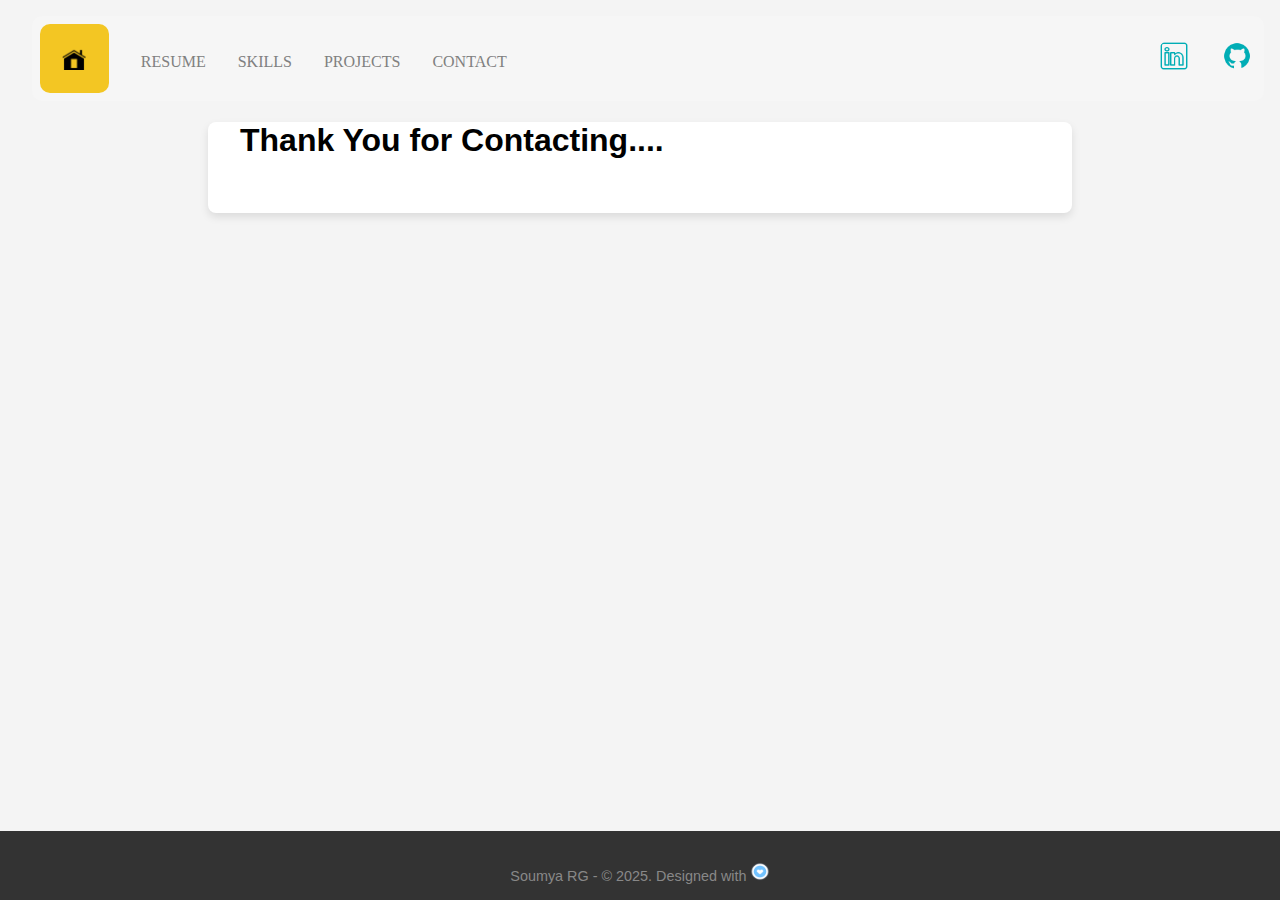
==== contact_action.html @ 4a635427 "Fixed" ====
<!DOCTYPE html>
<html lang="en">
<head>
    <meta charset="UTF-8">
    <meta name="viewport" content="width=device-width, initial-scale=1.0">
    <title>Contact Page</title>
    <link rel="stylesheet" href="styles.css">

    <style>
        body {
            font-family: cursive;
            margin: 0;
            padding: 1rem 2rem;
            background-color: #f4f4f4;
        }
    </style>
</head>
<body>

    <div id="menu_block">
        <div id="menu_names">
            <img src="Resources/Home.png" alt="" id="home_image">
            <a href="index.html" id="resume_href">
                <h3 id="resume_menu_block">RESUME</h3>
            </a>
            <a href="index.html" id="resume_href">
                <h3 id="skills_menu_block">SKILLS</h3>
            </a>
            <a href="index.html" id="resume_href">
                <h3 id="projects_menu_block">PROJECTS</h3>
            </a>
            <a href="index.html" id="resume_href">
                <h3 id="contact_menu_block">CONTACT</h3>
            </a>
        </div>
        <div id="menu_disable">
            <img src="Resources/Home.png" alt="" id="home_image">

            <button id="button_dropdown" class="btn btn-primary" type="button" data-bs-toggle="offcanvas"
                data-bs-target="#offcanvasTop" aria-controls="offcanvasTop"><img src="Resources/Menu (2).png"
                    alt="" id="menu_logo"></button>

            <div class="offcanvas offcanvas-top" tabindex="-1" id="offcanvasTop"
                aria-labelledby="offcanvasTopLabel">
                <div class="offcanvas-header">
                    <h5 id="offcanvasTopLabel">SOUMYA RG</h5>
                    <button type="button" class="btn-close text-reset" data-bs-dismiss="offcanvas"
                        aria-label="Close"></button>
                </div>
                <div style="background-color: black;" id="offcanvas_dropdown" class="offcanvas-body">
                    <a href="#about_me" id="resume_href">
                        <h3 id="resume_menu_block">RESUME</h3>
                    </a>
                    <a href="#my_skills" id="resume_href">
                        <h3 id="skills_menu_block">SKILLS</h3>
                    </a>
                    <a href="#projects" id="resume_href">
                        <h3 id="projects_menu_block">PROJECTS</h3>
                    </a>
                    <a href="#" id="resume_href">
                        <h3 id="contact_menu_block">CONTACT</h3>
                    </a>
                </div>
            </div>
        </div>
        <div id="menu_images">
            <a href="https://www.linkedin.com/in/soumya-rangaiahgari-aa1aa6290/">
                <img src="Resources/linkedin.png" alt="" id="images_logo">
            </a>
            <a href="https://github.com/Soumya1743">
                <img src="Resources/github.png" alt="" id="images_logo">
            </a>
        </div>
    </div>



    <div id="contact_block">
        <h1>Thank You for Contacting....</h1>

        <div class="footer">
            <p>Soumya RG - © 2025. Designed with <img src="Resources/Heart.png" alt="Image" style="width: 1.2rem;"></p>
        </div>
    </div>
</body>
</html>
---- styles.css ----
body {
    background-color: #F6F6F6;
    padding: 0;
    margin: 0;
    box-sizing: border-box;
    /* cursor: url(Resources/Round.png), auto; */
    /* cursor: url(Resources/Round.png) 0 0, auto; */
}

#portfolio {
    display: flex;
    padding: 2rem 1rem 0rem 1rem;
}

#container1 {
    width: 22%;
    background-color: #F6F6F6;
    padding: 0.1rem 0.1rem 5rem 0.1rem;
    text-align: center;
    border-radius: 10px;
    position: fixed;
}

#container2 {
    margin-left: 25%;
    width: 70%;
    display: flex;
    flex-wrap: wrap;
    row-gap: 2rem;
}

#name {
    font-size: 1.4rem;
    color: #00ADB5;
}

#my_photo {
    width: 80%;
    border-radius: 10px;
}

#my_photo1 {
    width: 40%;
    border-radius: 10px;
}

#details {
    text-align: justify;
    padding: 3rem 1rem 3rem 2rem;
    font-size: 0.93rem;
}

#disable_details>#details {
    text-align: center;
}

#resume_button {
    padding: 0.5rem 1rem;
    background-color: #F3C623;
    color: white;
    opacity: 100%;
    border: none;
    border-radius: 10px;
    font-size: 1rem;
    font-family: 'Lucida Sans', 'Lucida Sans Regular', 'Lucida Grande', 'Lucida Sans Unicode', Geneva, Verdana, sans-serif;
    cursor: pointer;
}

#resume_button:hover {
    transform: scale(1.1);
    color: black;
    background-color: #00ADB5;
    transition: all 1s ease-in-out;
}

#menu_block {
    width: 100%;
    border-radius: 10px;
    background-color: #F6F6F6;
    padding: 0.5rem;
    display: flex;
    justify-content: space-between;
    align-items: center;
}

#menu_names {
    display: flex;
    align-items: center;
    column-gap: 2rem;
}

#home_image {
    width: 1.5rem;
    padding: 1.4rem;
    background-color: #F3C623;
    border-radius: 10px;
    cursor: pointer;
}

#resume_menu_block,
#contact_menu_block,
#skills_menu_block,
#projects_menu_block {
    font-weight: 400;
    font-size: 1rem;
    padding-top: 0.5rem;
    cursor: pointer;
}

#resume_menu_block:hover,
#contact_menu_block:hover,
#skills_menu_block:hover,
#projects_menu_block:hover {
    border-bottom: 3px solid #F3C623;
    color: #00ADB5;
    padding-bottom: 0.5rem;
    transition: all 0.3s ease-in-out;
}

#resume_href {
    text-decoration: none;
    color: gray;
}

#menu_disable {
    display: none;
}

#button_dropdown {
    background-color: #00ADB5;
    border: none;
}

#menu_logo {
    width: 2rem;
}

#menu_images {
    display: flex;
    float: right;
    column-gap: 1.5rem;
}

#images_logo {
    width: 2rem;
    height: 2rem;
    cursor: pointer;
    padding: 0.2rem;
    border-radius: 40%;
}

#images_logo:hover {
    background-color: #000000;
    border-radius: 50%;
    transition: all 1s ease-in-out;
    transform: scale(1.2);
}

#disable_details {
    display: none;
}

#body_block {
    background-color: white;
    border-radius: 10px;
    padding: 1rem 1rem 0rem 1rem;
}

#about_me {
    font-family: 'Lucida Sans', 'Lucida Sans Regular', 'Lucida Grande', 'Lucida Sans Unicode', Geneva, Verdana, sans-serif;
    text-align: justify;
    font-weight: 100;
    font-size: 1.2rem;
}

#about_me b {
    font-size: 2rem;
    color: #00ADB5;
}

#my_skills,
#education,
#projects {
    padding-top: 4rem;
}

#skills {
    padding-top: 1rem;
}

#color {
    background-color: rgb(206, 206, 206);
    border-radius: 10px;
    width: 100%;
}

#color1,
#color2,
#color3,
#color4,
#color5,
#color6 {
    width: 95%;
    height: 0.3rem;
    background-color: #F3C623;
    border-radius: 10px;
    margin-top: 0.5rem;
}

#color3 {
    width: 85%;
}

#color4 {
    width: 80%;
}

#color5 {
    width: 90%;
}

#color6 {
    width: 80%;
}

#education {
    text-align: center;
}

#flex_boxx {
    display: flex;
    flex-wrap: wrap;
    justify-content: center;
    row-gap: 2rem;
    column-gap: 2rem;
}

#education_block {
    text-align: center;
    width: 45%;
    padding: 0;
    margin-top: 2rem;
    display: inline;
    border-radius: 10px;
    box-shadow: 7px 7px 10px rgb(186, 186, 186);
}

#education_block>h5 {
    display: inline-block;
}

.education_details {
    width: 100%;
    text-align: center;
    display: inline-block;
    border: 2px solid #ededed;
    background-color: #F6F6F6;
    border-radius: 10px;
    padding: 1rem;
}

.education_logo {
    width: 3rem;
    border-radius: 50%;
    transition: transform 0.3s ease-in-out;
    border: 2px solid black;
    cursor: pointer;
}

#education_block:hover .education_logo {
    transform: rotate(360deg);
}

.duration {
    border: 1px solid black;
    border-radius: 50px;
    padding: 0rem 0.6rem;
    background-color: #ffffff;
    cursor: pointer;
}

#projects_list {
    display: flex;
    justify-content: center;
    flex-wrap: wrap;
    row-gap: 2rem;
    column-gap: 2rem;
    padding: 0;
}

.project {
    border-radius: 10px;
    width: 48%;
    height: 18rem;
    position: relative;
    overflow: hidden;
    text-align: center;
    background-size: cover;
    border: 1px solid gray;
    box-shadow: 7px 7px 10px rgb(186, 186, 186);
}

.project:hover {
    scale: 0.9;
    transition: all 1s ease-in-out;
}

.project>p {
    position: absolute;
    bottom: -50px;
    width: 100%;
    text-align: center;
    font-size: 20px;
    font-weight: bold;
    color: #F3C623;
    transition: transform 1s ease-in-out, bottom 0.5s ease;
}

.project:hover p {
    color: #F3C623;
    bottom: 3rem;
    left: 1rem;
    background: linear-gradient(#f4f4f4, #e0e0e0);
    padding: 5rem 1rem 5rem 1rem;
    margin: 2rem 2rem 0rem 0rem;
    /* box-shadow: 0px 10px 10px rgb(186, 186, 186); */
    border-radius: 10px;
    cursor: pointer;
    border: black;
}

.project1 {
    background-image: url(Resources/portfolio.png);
}

.project2 {
    background-image: url(Resources/colorfontpicker.png);
}

.project3 {
    background-image: url(Resources/familypage.png);
}

.project4 {
    background-image: url(Resources/tictactoe.png);
}

.project5 {
    background-image: url(Resources/flavors.png);
}

.project6 {
    background-image: url(Resources/todolist.png);
}


#contact_block {
    max-width: 800px;
    margin: 0rem auto 10rem auto;
    padding: 0rem 2rem 2rem 2rem;
    background-color: #fff;
    border-radius: 8px;
    box-shadow: 0 4px 8px rgba(0, 0, 0, 0.1);
    font-family: 'Lucida Sans', 'Lucida Sans Regular', 'Lucida Grande', 'Lucida Sans Unicode', Geneva, Verdana, sans-serif;
}

#form {
    display: flex;
    flex-direction: column;
    gap: 15px;
}

#form > .label {
    font-size: 1rem;
    color: #555;
}

.input, textarea {
    width: 100%;
    padding: 5px;
    font-size: 1rem;
    border: 1px solid rgba(0, 0, 0, 0.1);
    border-radius: 4px;
}

.input:focus, textarea:focus {
    border-color: #F3C623;
    outline: none;
}

::placeholder {
    font-size: 0.8rem;
}

#submit_button {
    width: 100%;
    padding: 10px;
    font-size: 1.2rem;
    color: #F6F6F6;
    background-color: #333;
    border: none;
    border-radius: 4px;
    cursor: pointer;
}

#submit_button:hover {
    background-color: rgba(0, 0, 0, 0.1);
    color: #333;
    transition: all 1s ease-in-out;
}

.footer {
    font-family: 'Lucida Sans', 'Lucida Sans Regular', 'Lucida Grande', 'Lucida Sans Unicode', Geneva, Verdana, sans-serif;
    text-align: center;
    margin-top: 20px;
    font-size: 0.9rem;
    color: #888;
    margin-bottom: 0;
    padding: 1rem 0 0.1rem 0;
    background-color: #333;
    border: 10px;
    position: fixed;
    bottom: 0;
    left: 0;
    width: 100vw;
}






























@media (max-width: 1160px) {
    #portfolio {
        flex-wrap: wrap-reverse;
    }

    #container1 {
        display: none;
    }

    #container2 {
        display: block;
        margin-left: 0;
        width: 100%;
    }

    #home_image {
        width: 8%;
        height: 20%;
    }

    #menu_images {
        display: none;
    }

    #disable_details {
        display: block;
        text-align: center;
        margin-top: 2rem;
    }

    #my_photo1 {
        width: 30%;
        border-radius: 10px;
    }

    #body_block {
        margin-top: 1rem;
    }

    #portfolio {
        padding: 1rem;
    }
}

@media (max-width: 960px) {
    #education_block {
        width: 90%;
        row-gap: 0rem;
    }

    #my_photo1 {
        width: 50%;
    }
}

@media (max-width: 864px) {
    .project {
        width: 80%;
        height: 150px;
    }

    #flex_boxx {
        row-gap: 0rem;
    }

    .project:hover p {
        padding: 1rem 1rem 2rem 1rem;
    }
}

@media (max-width: 750px) {
    #menu_names {
        column-gap: 1rem;
    }
}

@media (max-width: 600px) {
    #about_me b {
        font-size: 1.6rem;
    }
}

@media (max-width: 500px) {

    #resume_menu_block,
    #contact_menu_block,
    #skills_menu_block,
    #projects_menu_block {
        font-size: 0.8rem;
        color: white;
    }

    #home_image {
        width: 1rem;
        padding: 1.3rem;
    }

    #about_me {
        font-size: 1rem;
    }

    #menu_names {
        display: none;
    }

    #menu_disable {
        display: flex;
        justify-content: space-between;
        width: 100vw;
        top: 0;
        left: 0;
        right: 0;
        padding: 0.5rem;
        background-color: #000000;
        position: fixed;
        z-index: 100;
    }

    #color {
        width: 100%;
    }

    #portfolio {
        padding: 0.5rem;
    }

    #disable_details {
        margin-top: 5rem;
    }

    #education_block > .education_details > h5 {
        font-size: 1rem;
    }

    #education_block > .education_details > p {
        font-size: 0.5rem;
    }

    .duration {
        font-size: 0.8rem;
        display: inline;
    }

    #about_me {
        font-size: 0.8rem;
    }

    #about_me>b {
        font-size: 1.2rem;
    }

    #details>p {
        font-size: 0.5rem;
    }

    #body_block {
        padding: 0.4rem;
    }
    
}

@media (max-width: 400px) {
    #resume_button {
        font-size: 1rem;
    }

    #resume_menu_block,
    #contact_menu_block,
    #skills_menu_block,
    #projects_menu_block {
        font-size: 0.5rem;
    }
}
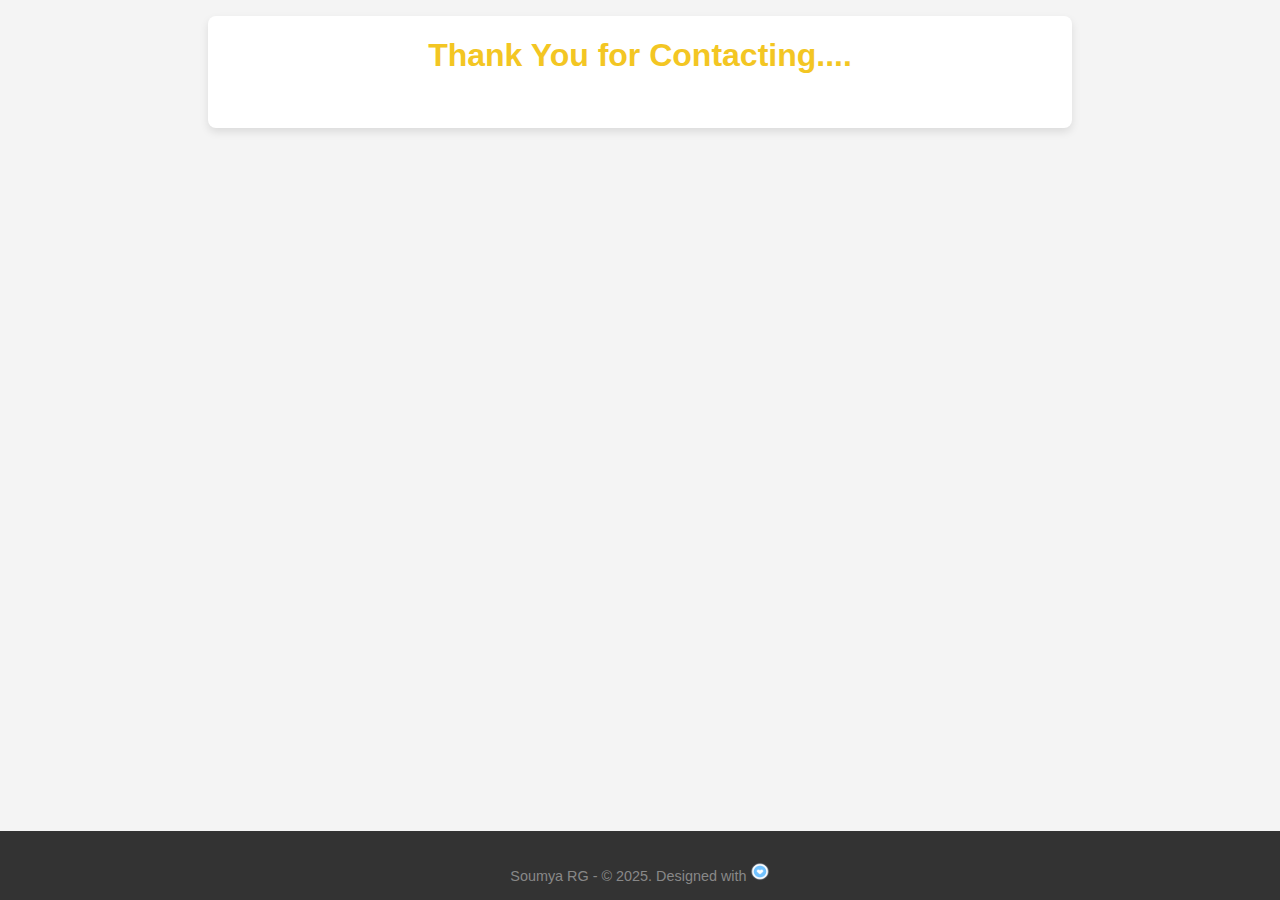
==== commit 95b9eeed: "Updated contact page" ====
--- a/contact_action.html
+++ b/contact_action.html
@@ -1,5 +1,6 @@
 <!DOCTYPE html>
 <html lang="en">
+
 <head>
     <meta charset="UTF-8">
     <meta name="viewport" content="width=device-width, initial-scale=1.0">
@@ -13,74 +14,29 @@
             padding: 1rem 2rem;
             background-color: #f4f4f4;
         }
+        #contact_block {
+            display: flex;
+            justify-content: center;
+            align-items: center;
+        }
+
+        #contact_block > h1 {
+            color: #F3C623;
+        }
     </style>
 </head>
+
 <body>
-
-    <div id="menu_block">
-        <div id="menu_names">
-            <img src="Resources/Home.png" alt="" id="home_image">
-            <a href="index.html" id="resume_href">
-                <h3 id="resume_menu_block">RESUME</h3>
-            </a>
-            <a href="index.html" id="resume_href">
-                <h3 id="skills_menu_block">SKILLS</h3>
-            </a>
-            <a href="index.html" id="resume_href">
-                <h3 id="projects_menu_block">PROJECTS</h3>
-            </a>
-            <a href="index.html" id="resume_href">
-                <h3 id="contact_menu_block">CONTACT</h3>
-            </a>
-        </div>
-        <div id="menu_disable">
-            <img src="Resources/Home.png" alt="" id="home_image">
-
-            <button id="button_dropdown" class="btn btn-primary" type="button" data-bs-toggle="offcanvas"
-                data-bs-target="#offcanvasTop" aria-controls="offcanvasTop"><img src="Resources/Menu (2).png"
-                    alt="" id="menu_logo"></button>
-
-            <div class="offcanvas offcanvas-top" tabindex="-1" id="offcanvasTop"
-                aria-labelledby="offcanvasTopLabel">
-                <div class="offcanvas-header">
-                    <h5 id="offcanvasTopLabel">SOUMYA RG</h5>
-                    <button type="button" class="btn-close text-reset" data-bs-dismiss="offcanvas"
-                        aria-label="Close"></button>
-                </div>
-                <div style="background-color: black;" id="offcanvas_dropdown" class="offcanvas-body">
-                    <a href="#about_me" id="resume_href">
-                        <h3 id="resume_menu_block">RESUME</h3>
-                    </a>
-                    <a href="#my_skills" id="resume_href">
-                        <h3 id="skills_menu_block">SKILLS</h3>
-                    </a>
-                    <a href="#projects" id="resume_href">
-                        <h3 id="projects_menu_block">PROJECTS</h3>
-                    </a>
-                    <a href="#" id="resume_href">
-                        <h3 id="contact_menu_block">CONTACT</h3>
-                    </a>
-                </div>
-            </div>
-        </div>
-        <div id="menu_images">
-            <a href="https://www.linkedin.com/in/soumya-rangaiahgari-aa1aa6290/">
-                <img src="Resources/linkedin.png" alt="" id="images_logo">
-            </a>
-            <a href="https://github.com/Soumya1743">
-                <img src="Resources/github.png" alt="" id="images_logo">
-            </a>
-        </div>
+    
+    <div id="contact_block">
+        <h1>Thank You for Contacting....</h1>
     </div>
 
+    <div class="footer">
+        <p>Soumya RG - © 2025. Designed with <img src="Resources/Heart.png" alt="Image" style="width: 1.2rem;">
+        </p>
+    </div>
 
+</body>
 
-    <div id="contact_block">
-        <h1>Thank You for Contacting....</h1>
-
-        <div class="footer">
-            <p>Soumya RG - © 2025. Designed with <img src="Resources/Heart.png" alt="Image" style="width: 1.2rem;"></p>
-        </div>
-    </div>
-</body>
 </html>--- a/styles.css
+++ b/styles.css
@@ -67,7 +67,6 @@
 }
 
 #resume_button:hover {
-    transform: scale(1.1);
     color: black;
     background-color: #00ADB5;
     transition: all 1s ease-in-out;
@@ -279,6 +278,30 @@
     cursor: pointer;
 }
 
+.rocket {
+    font-size: 2rem;
+    position: relative;
+    display: inline-block;
+}
+
+.rocket:hover {
+    animation: moveDiagonal 1s ease-in-out;
+    /* Diagonal animation */
+}
+
+/* Define diagonal movement */
+@keyframes moveDiagonal {
+    0% {
+        transform: translate(0, 0);
+        /* Start position */
+    }
+
+    100% {
+        transform: translate(10vw, -10vh);
+        /* Move diagonally to top-right */
+    }
+}
+
 #projects_list {
     display: flex;
     justify-content: center;
@@ -303,6 +326,7 @@
 .project:hover {
     scale: 0.9;
     transition: all 1s ease-in-out;
+    bottom: 1rem;
 }
 
 .project>p {
@@ -370,12 +394,13 @@
     gap: 15px;
 }
 
-#form > .label {
+#form>.label {
     font-size: 1rem;
     color: #555;
 }
 
-.input, textarea {
+.input,
+textarea {
     width: 100%;
     padding: 5px;
     font-size: 1rem;
@@ -383,7 +408,8 @@
     border-radius: 4px;
 }
 
-.input:focus, textarea:focus {
+.input:focus,
+textarea:focus {
     border-color: #F3C623;
     outline: none;
 }
@@ -474,10 +500,6 @@
         height: 20%;
     }
 
-    #menu_images {
-        display: none;
-    }
-
     #disable_details {
         display: block;
         text-align: center;
@@ -521,6 +543,10 @@
 
     .project:hover p {
         padding: 1rem 1rem 2rem 1rem;
+    }
+
+    #projects_list {
+        row-gap: 1rem;
     }
 }
 
@@ -572,6 +598,10 @@
         z-index: 100;
     }
 
+    #menu_images {
+        display: none;
+    }
+
     #color {
         width: 100%;
     }
@@ -584,11 +614,11 @@
         margin-top: 5rem;
     }
 
-    #education_block > .education_details > h5 {
+    #education_block>.education_details>h5 {
         font-size: 1rem;
     }
 
-    #education_block > .education_details > p {
+    #education_block>.education_details>p {
         font-size: 0.5rem;
     }
 
@@ -612,7 +642,20 @@
     #body_block {
         padding: 0.4rem;
     }
-    
+
+    #menu_images {
+        vertical-align: middle;
+        padding: 0;
+        column-gap: 0;
+    }
+
+    #menu_images>a {
+        margin: 0;
+    }
+
+    #images_logo {
+        margin: 0;
+    }
 }
 
 @media (max-width: 400px) {
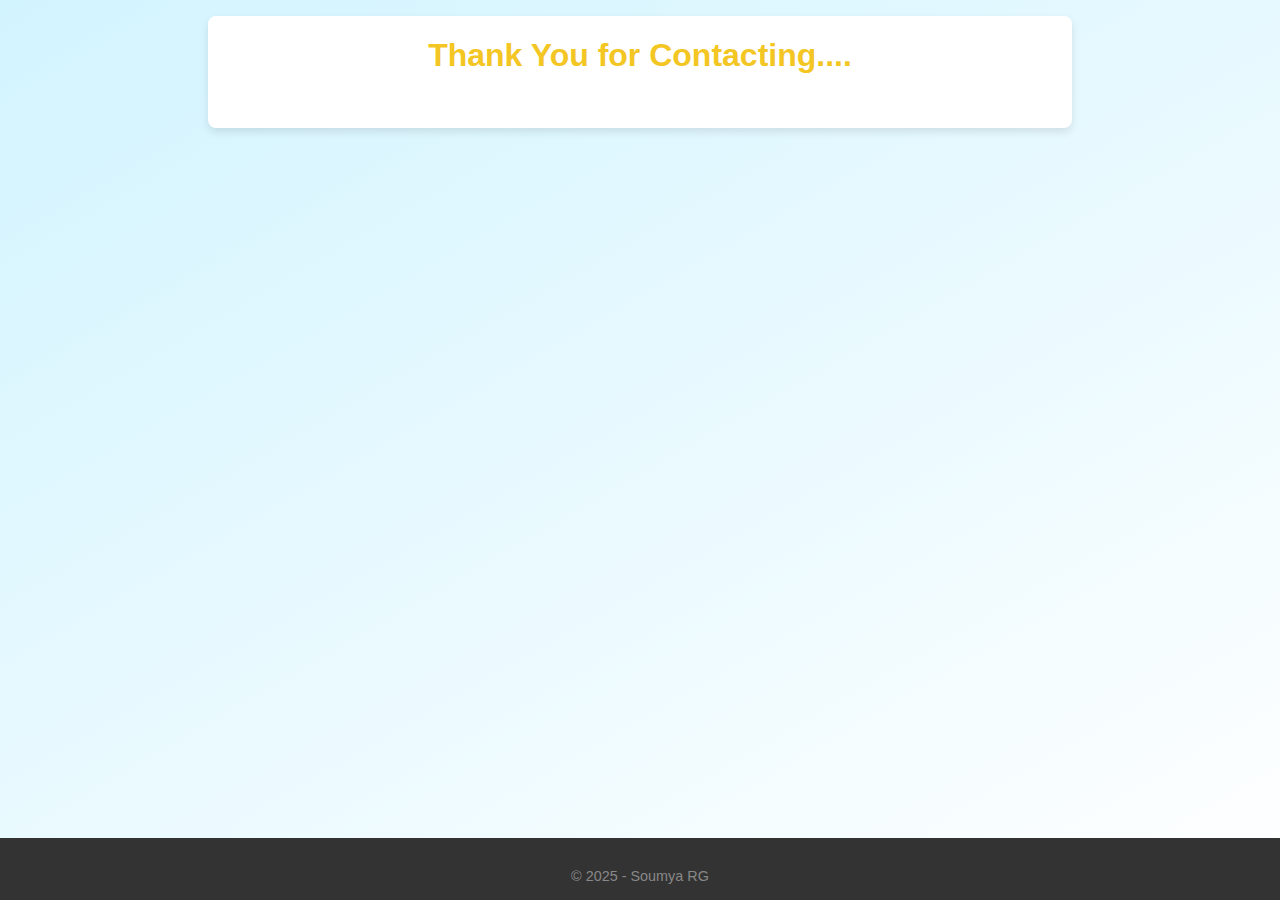
==== commit b1b46d54: "Final Commit" ====
--- a/contact_action.html
+++ b/contact_action.html
@@ -33,8 +33,7 @@
     </div>
 
     <div class="footer">
-        <p>Soumya RG - © 2025. Designed with <img src="Resources/Heart.png" alt="Image" style="width: 1.2rem;">
-        </p>
+        <p>© 2025 - Soumya RG</p>
     </div>
 
 </body>
--- a/styles.css
+++ b/styles.css
@@ -5,6 +5,9 @@
     box-sizing: border-box;
     /* cursor: url(Resources/Round.png), auto; */
     /* cursor: url(Resources/Round.png) 0 0, auto; */
+    background: linear-gradient(150deg, rgb(210, 244, 255), white);
+    background-size: cover;
+    background-attachment: fixed;
 }
 
 #portfolio {
@@ -46,7 +49,7 @@
 
 #details {
     text-align: justify;
-    padding: 3rem 1rem 3rem 2rem;
+    padding: 3rem 0rem 1rem 0rem;
     font-size: 0.93rem;
 }
 
@@ -55,12 +58,12 @@
 }
 
 #resume_button {
-    padding: 0.5rem 1rem;
+    padding: 0.2rem;
     background-color: #F3C623;
     color: white;
     opacity: 100%;
     border: none;
-    border-radius: 10px;
+    border-radius: 5px;
     font-size: 1rem;
     font-family: 'Lucida Sans', 'Lucida Sans Regular', 'Lucida Grande', 'Lucida Sans Unicode', Geneva, Verdana, sans-serif;
     cursor: pointer;
@@ -128,10 +131,13 @@
 #button_dropdown {
     background-color: #00ADB5;
     border: none;
+    width: 2.5rem;
+    padding: 0;
+    text-align: center;
 }
 
 #menu_logo {
-    width: 2rem;
+    width: 1.5rem;
 }
 
 #menu_images {
@@ -160,7 +166,6 @@
 }
 
 #body_block {
-    background-color: white;
     border-radius: 10px;
     padding: 1rem 1rem 0rem 1rem;
 }
@@ -180,7 +185,7 @@
 #my_skills,
 #education,
 #projects {
-    padding-top: 4rem;
+    padding-top: 1rem;
 }
 
 #skills {
@@ -278,29 +283,6 @@
     cursor: pointer;
 }
 
-.rocket {
-    font-size: 2rem;
-    position: relative;
-    display: inline-block;
-}
-
-.rocket:hover {
-    animation: moveDiagonal 1s ease-in-out;
-    /* Diagonal animation */
-}
-
-/* Define diagonal movement */
-@keyframes moveDiagonal {
-    0% {
-        transform: translate(0, 0);
-        /* Start position */
-    }
-
-    100% {
-        transform: translate(10vw, -10vh);
-        /* Move diagonally to top-right */
-    }
-}
 
 #projects_list {
     display: flex;
@@ -593,7 +575,7 @@
         left: 0;
         right: 0;
         padding: 0.5rem;
-        background-color: #000000;
+        background-color: #333;
         position: fixed;
         z-index: 100;
     }
@@ -608,10 +590,6 @@
 
     #portfolio {
         padding: 0.5rem;
-    }
-
-    #disable_details {
-        margin-top: 5rem;
     }
 
     #education_block>.education_details>h5 {
@@ -636,7 +614,7 @@
     }
 
     #details>p {
-        font-size: 0.5rem;
+        font-size: 0.93rem;
     }
 
     #body_block {
@@ -660,7 +638,7 @@
 
 @media (max-width: 400px) {
     #resume_button {
-        font-size: 1rem;
+        font-size: 0.8rem;
     }
 
     #resume_menu_block,
